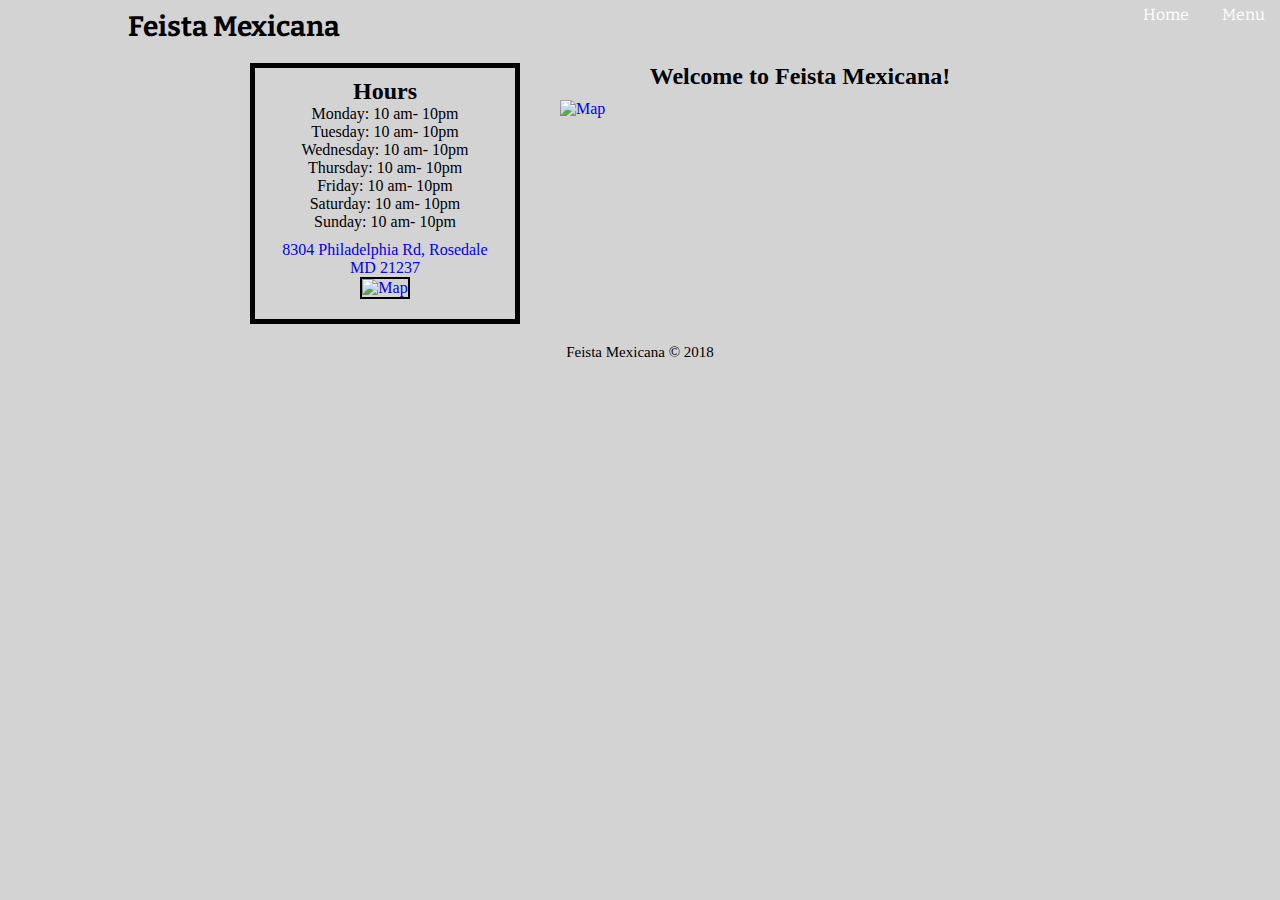
==== Restuarant.html @ 8550c687 "Add files via upload" ====
<!DOCTYPE html>
<html>
    <head>
        <title>Feista Mexicana</title>
        <meta charset="utf-8">
        <meta name="viewport" content="width=device-width, initial-scale=1.0">
        <link href="Rest.css" rel="stylesheet">
        <link href="https://fonts.googleapis.com/css?family=Bitter" rel="stylesheet">
    </head>

    <body>
    
        <header>
            <h1 class="logo">Feista Mexicana</h1>
            
            
            <nav>
                <ul class="links">
                    <li><a href="Restuarant.html">Home</a></li>
                    <li><a href="RestuarantMenu.html">Menu</a></li>
                    
                
                
                </ul>
            
            
            </nav>
        
        
        </header>
<!--Main Picture/ Press image to enter menu page-->        
        <section>       
            <div class="container">
               <div id="content">
                <h2 class="title">Welcome to Feista Mexicana!</h2>
                
                <div class="picture">
                
                    <a href="RestuarantMenu.html">
                    
                        <img src="/Users/kevinnesifort/Downloads/authentic_mexican_pork_tacos-carnitas_tacos-recipe.jpg" alt="Map">
                    </a>
                
                </div>
                </div>
            
            
            </div>
        
        
        </section>
 <!--Hours and Map Location-->       
        <section>
        
            <div class="container">
                
                <div class="time" id="sidebar">
                    <h2>Hours</h2>
                    <ul>
                        <li>Monday: 10 am- 10pm </li>
                        <li>Tuesday: 10 am- 10pm </li>
                        <li>Wednesday: 10 am- 10pm </li>
                        <li>Thursday: 10 am- 10pm </li>
                        <li>Friday: 10 am- 10pm </li>
                        <li>Saturday: 10 am- 10pm </li>
                        <li>Sunday: 10 am- 10pm </li>
                    
                    
                    </ul>
                
                
                
                
                    <div class="location">
                    
                        <a href="https://www.google.com/maps/place/Fiesta+Mexicana/@39.3276484,-76.5070058,17z/data=!3m1!4b1!4m5!3m4!1s0x89c8064d121301f3:0x41bc7af938f75133!8m2!3d39.3276484!4d-76.5048171">
                            
                            <p>8304 Philadelphia Rd, Rosedale MD 21237</p>
                            <img src="/Users/kevinnesifort/Desktop/Screen Shot 2018-11-22 at 12.26.23 AM.png" alt="Map">
                    
                            
                        </a>
                                                                                                                       
                
                                                                                                                       
                
                
                    </div>
                </div>
                 <!--
                <div id="map"></div>
                
                <script>
                    function initMap () {
                        // Location of Mexicana
                        var Feista = {lat: 39.327, lng: -76.504};
                        var map = new google.maps.Map(document.getElementById('map'), {zoom: 4, center: Feista});
                        
                        var marker = new google.maps.Marker({position: Feista, map:map});
                
                </script>
                -->
                
                
                
                
                
            
            </div>
        
        
        
        </section>
        
        <footer>
        
            <p>Feista Mexicana &copy; 2018</p>
        
        
        </footer>
    
    
    
    
    </body>



</html>
---- Rest.css ----
/***********************
    General CSS
************************/


* {
    margin: 0;
    padding: 0;
}

body {
    background: lightgrey;
}

h1 {
    font-size: 28px;
}

h2 {
    font-size: 24px;
}

a {
    text-decoration: none;
}

li {
    list-style: none;
}

.container {
    max-width: 800px;
    margin: 0 auto;
}
img {
    max-width: 100%;
}

/***********************
    Header
**********************/

.logo {
    margin: 10px 0;
    text-align: center;
    font-family: 'Bitter', serif;
}


nav {
    font-family: 'Bitter', serif;
    text-align: center;
    background: #86B555;
}
nav li {
    display: inline-block;
    padding: 5px
}

nav a {
    padding: 10px;
    color: #fff;
}

nav a:hover {
    color: #FFFC29;
    opacity: 30%;
    
}

/************************
    Main Picture
************************/

.title {
    text-align: center;
    padding: 10px;
    color: ;
}

.picture {
    display: block;
/*    border: 3px solid #000;*/
    margin: 
    
}
/**********************
        Hours
*********************/

.time {
    text-align: center;
    border: 5px solid #000;
    padding: 10px;
    margin: 10px;
}

/*********************
        Map
**********************/


.location {
    text-align: center;
    margin: 10px;
}

.location img {
    border: 2px solid #000;
}

/********************
        Menu
*********************/

.menu li {
    float: left;
    width: 45%;
    margin: 1.5%;
    border: 2px solid #000;
}

/********************
    Footer
*********************/

footer {
    text-align: center;
    font-size: 15px;
    clear: both;
    padding: 10px
}

/*******************
    Media Query 
*****************/

@media screen and (min-width: 480px) {
    
    
    /* Column Layout for Main home page*/
    #sidebar {
        width: 30%;
        float: left;
    }
    
    #content {
        width: 60%;
        float: right;
    }

    nav {
        background: none;
        float: right;
        text-align: right;
        width: 45%;
    }
    .logo {
        float: left;
        margin-left: 10%;
        text-align: left;
        width: 45%;
    }
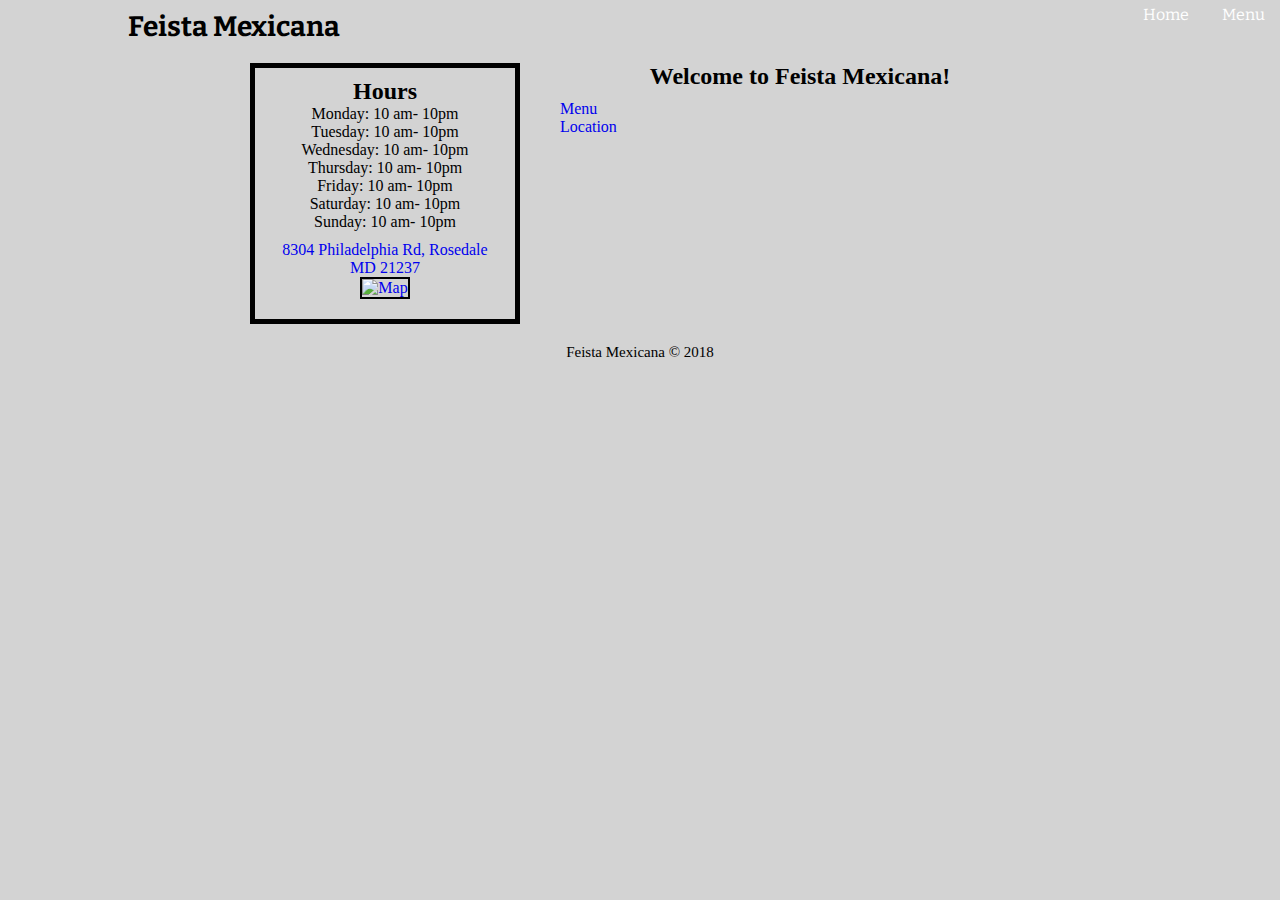
==== commit 3799d03d: "Update Restuarant.html" ====
--- a/Restuarant.html
+++ b/Restuarant.html
@@ -34,12 +34,15 @@
                <div id="content">
                 <h2 class="title">Welcome to Feista Mexicana!</h2>
                 
-                <div class="picture">
-                
-                    <a href="RestuarantMenu.html">
+                <ul class="nav justify-content-center">
+                    <li class="nav-item">
+                        <a class="nav-link active" href="#">Menu</a>
+                    </li>
+                    <li class="nav-item">
+                        <a class="nav-link" href="#">Location</a>
+                    </li>
                     
-                        <img src="/Users/kevinnesifort/Downloads/authentic_mexican_pork_tacos-carnitas_tacos-recipe.jpg" alt="Map">
-                    </a>
+                </ul>
                 
                 </div>
                 </div>
@@ -126,4 +129,4 @@
 
 
 
-</html>+</html>
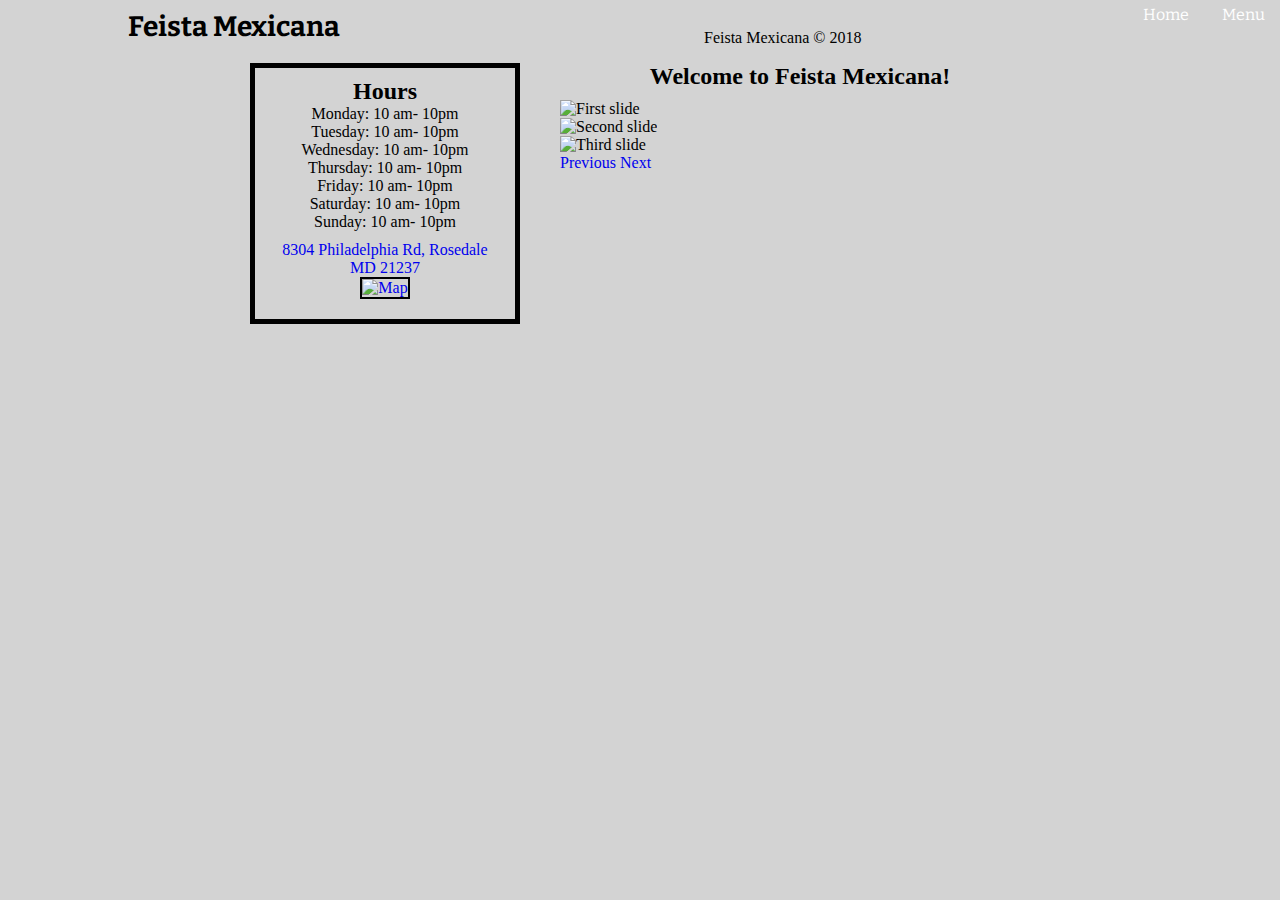
==== commit e6db8ffa: "Update Restuarant.html" ====
--- a/Restuarant.html
+++ b/Restuarant.html
@@ -6,6 +6,9 @@
         <meta name="viewport" content="width=device-width, initial-scale=1.0">
         <link href="Rest.css" rel="stylesheet">
         <link href="https://fonts.googleapis.com/css?family=Bitter" rel="stylesheet">
+        <link href="https://fonts.googleapis.com/css?family=Bitter" rel="stylesheet">
+        <link href="https://stackpath.bootstrapcdn.com/bootstrap/4.3.1/css/bootstrap.min.css">
+        <link href="https://stackpath.bootstrapcdn.com/bootstrap/4.3.1/js/bootstrap.min.js">
     </head>
 
     <body>
@@ -34,15 +37,34 @@
                <div id="content">
                 <h2 class="title">Welcome to Feista Mexicana!</h2>
                 
-                <ul class="nav justify-content-center">
-                    <li class="nav-item">
-                        <a class="nav-link active" href="#">Menu</a>
-                    </li>
-                    <li class="nav-item">
-                        <a class="nav-link" href="#">Location</a>
-                    </li>
-                    
-                </ul>
+                  <div id="carouselExampleIndicators" class="carousel slide" data-ride="carousel">
+                        <ol class="carousel-indicators">
+                          <li data-target="#carouselExampleIndicators" data-slide-to="0" class="active"></li>
+                          <li data-target="#carouselExampleIndicators" data-slide-to="1"></li>
+                          <li data-target="#carouselExampleIndicators" data-slide-to="2"></li>
+                        </ol>
+                        <div class="carousel-inner">
+                          <div class="carousel-item active">
+                            <img class="d-block w-100" src="/Users/kevinnesifort/Documents/VS Files/Rest Images/tortilla-395944__480.jpg" alt="First slide">
+                          </div>
+                          <div class="carousel-item">
+                            <img class="d-block w-100" src="/Users/kevinnesifort/Documents/VS Files/Rest Images/mango-catfish-taco-2944558__480.jpg" alt="Second slide">
+                          </div>
+                          <div class="carousel-item">
+                            <img class="d-block w-100" src="/Users/kevinnesifort/Documents/VS Files/Rest Images/tortilla-3041938__480.jpg" alt="Third slide">
+                          </div>
+                        </div>
+                        <a class="carousel-control-prev" href="#carouselExampleIndicators" role="button" data-slide="prev">
+                          <span class="carousel-control-prev-icon" aria-hidden="true"></span>
+                          <span class="sr-only">Previous</span>
+                        </a>
+                        <a class="carousel-control-next" href="#carouselExampleIndicators" role="button" data-slide="next">
+                          <span class="carousel-control-next-icon" aria-hidden="true"></span>
+                          <span class="sr-only">Next</span>
+                        </a>
+                </div> <!--carousel end-->              
+        
+        </section>
                 
                 </div>
                 </div>
@@ -115,14 +137,16 @@
         
         </section>
         
-        <footer>
+        <div class="footer">
         
             <p>Feista Mexicana &copy; 2018</p>
         
         
-        </footer>
+        <div>
     
-    
+        <script src="https://code.jquery.com/jquery-3.3.1.slim.min.js" integrity="sha384-q8i/X+965DzO0rT7abK41JStQIAqVgRVzpbzo5smXKp4YfRvH+8abtTE1Pi6jizo" crossorigin="anonymous"></script>
+        <script src="https://cdnjs.cloudflare.com/ajax/libs/popper.js/1.14.3/umd/popper.min.js" integrity="sha384-ZMP7rVo3mIykV+2+9J3UJ46jBk0WLaUAdn689aCwoqbBJiSnjAK/l8WvCWPIPm49" crossorigin="anonymous"></script>
+        <script src="https://stackpath.bootstrapcdn.com/bootstrap/4.1.3/js/bootstrap.min.js" integrity="sha384-ChfqqxuZUCnJSK3+MXmPNIyE6ZbWh2IMqE241rYiqJxyMiZ6OW/JmZQ5stwEULTy" crossorigin="anonymous"></script>
     
     
     </body>
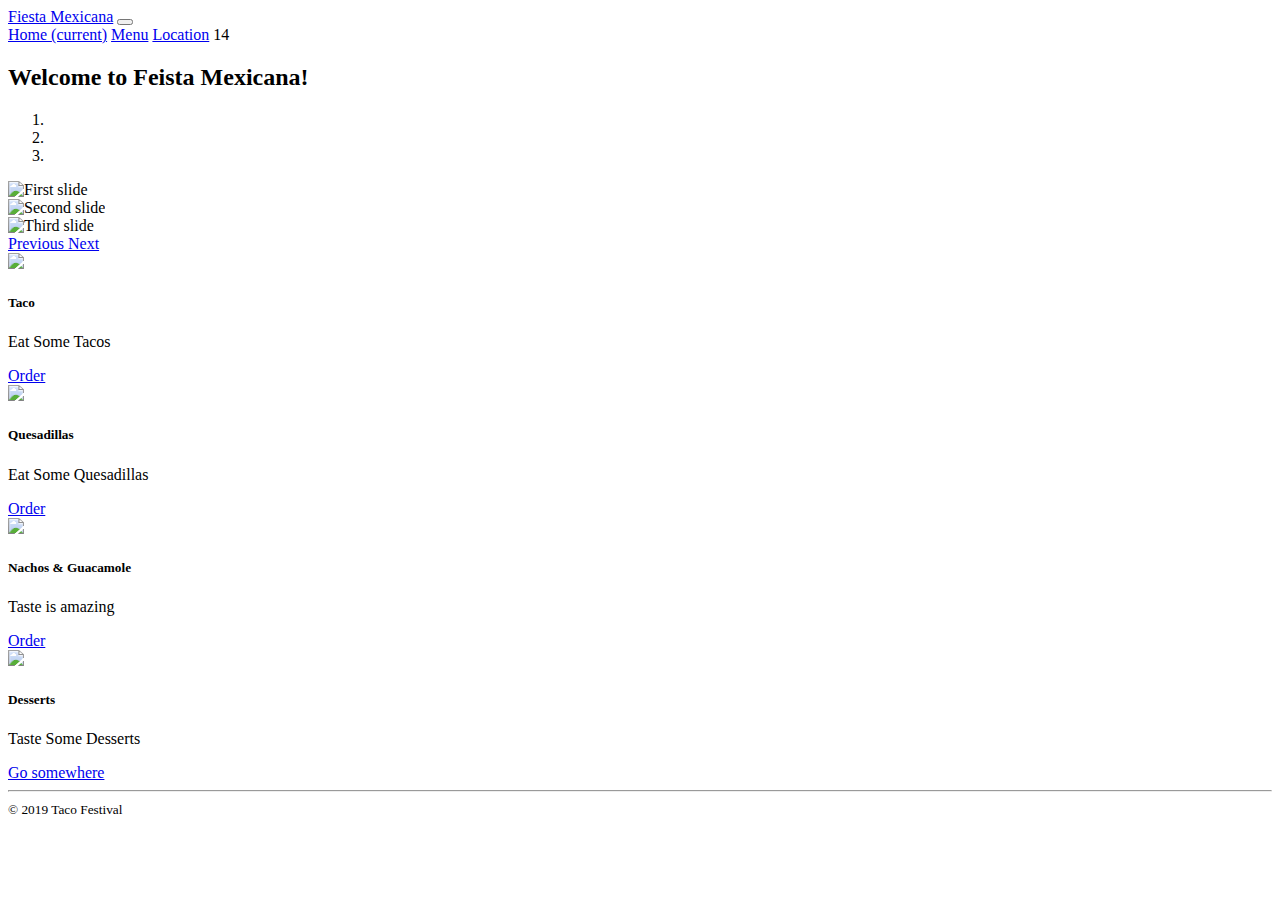
==== commit b01770b0: "Update Restuarant.html" ====
--- a/Restuarant.html
+++ b/Restuarant.html
@@ -4,151 +4,155 @@
         <title>Feista Mexicana</title>
         <meta charset="utf-8">
         <meta name="viewport" content="width=device-width, initial-scale=1.0">
-        <link href="Rest.css" rel="stylesheet">
+        <!-- <link href="Rest.css" rel="stylesheet"> -->
         <link href="https://fonts.googleapis.com/css?family=Bitter" rel="stylesheet">
-        <link href="https://fonts.googleapis.com/css?family=Bitter" rel="stylesheet">
-        <link href="https://stackpath.bootstrapcdn.com/bootstrap/4.3.1/css/bootstrap.min.css">
-        <link href="https://stackpath.bootstrapcdn.com/bootstrap/4.3.1/js/bootstrap.min.js">
+        <link rel="stylesheet" href="https://stackpath.bootstrapcdn.com/bootstrap/4.1.3/css/bootstrap.min.css" integrity="sha384-MCw98/SFnGE8fJT3GXwEOngsV7Zt27NXFoaoApmYm81iuXoPkFOJwJ8ERdknLPMO" crossorigin="anonymous">
+        <script src="https://code.jquery.com/jquery-3.3.1.slim.min.js" integrity="sha384-q8i/X+965DzO0rT7abK41JStQIAqVgRVzpbzo5smXKp4YfRvH+8abtTE1Pi6jizo" crossorigin="anonymous"></script>
     </head>
 
     <body>
-    
-        <header>
-            <h1 class="logo">Feista Mexicana</h1>
-            
-            
-            <nav>
-                <ul class="links">
-                    <li><a href="Restuarant.html">Home</a></li>
-                    <li><a href="RestuarantMenu.html">Menu</a></li>
-                    
+        
                 
-                
-                </ul>
-            
-            
-            </nav>
-        
-        
-        </header>
-<!--Main Picture/ Press image to enter menu page-->        
-        <section>       
-            <div class="container">
-               <div id="content">
-                <h2 class="title">Welcome to Feista Mexicana!</h2>
-                
-                  <div id="carouselExampleIndicators" class="carousel slide" data-ride="carousel">
-                        <ol class="carousel-indicators">
-                          <li data-target="#carouselExampleIndicators" data-slide-to="0" class="active"></li>
-                          <li data-target="#carouselExampleIndicators" data-slide-to="1"></li>
-                          <li data-target="#carouselExampleIndicators" data-slide-to="2"></li>
-                        </ol>
-                        <div class="carousel-inner">
-                          <div class="carousel-item active">
-                            <img class="d-block w-100" src="/Users/kevinnesifort/Documents/VS Files/Rest Images/tortilla-395944__480.jpg" alt="First slide">
-                          </div>
-                          <div class="carousel-item">
-                            <img class="d-block w-100" src="/Users/kevinnesifort/Documents/VS Files/Rest Images/mango-catfish-taco-2944558__480.jpg" alt="Second slide">
-                          </div>
-                          <div class="carousel-item">
-                            <img class="d-block w-100" src="/Users/kevinnesifort/Documents/VS Files/Rest Images/tortilla-3041938__480.jpg" alt="Third slide">
-                          </div>
-                        </div>
-                        <a class="carousel-control-prev" href="#carouselExampleIndicators" role="button" data-slide="prev">
-                          <span class="carousel-control-prev-icon" aria-hidden="true"></span>
-                          <span class="sr-only">Previous</span>
-                        </a>
-                        <a class="carousel-control-next" href="#carouselExampleIndicators" role="button" data-slide="next">
-                          <span class="carousel-control-next-icon" aria-hidden="true"></span>
-                          <span class="sr-only">Next</span>
-                        </a>
-                </div> <!--carousel end-->              
-        
-        </section>
-                
-                </div>
-                </div>
-            
-            
-            </div>
-        
-        
-        </section>
- <!--Hours and Map Location-->       
-        <section>
-        
-            <div class="container">
-                
-                <div class="time" id="sidebar">
-                    <h2>Hours</h2>
-                    <ul>
-                        <li>Monday: 10 am- 10pm </li>
-                        <li>Tuesday: 10 am- 10pm </li>
-                        <li>Wednesday: 10 am- 10pm </li>
-                        <li>Thursday: 10 am- 10pm </li>
-                        <li>Friday: 10 am- 10pm </li>
-                        <li>Saturday: 10 am- 10pm </li>
-                        <li>Sunday: 10 am- 10pm </li>
-                    
-                    
-                    </ul>
-                
-                
-                
-                
-                    <div class="location">
-                    
-                        <a href="https://www.google.com/maps/place/Fiesta+Mexicana/@39.3276484,-76.5070058,17z/data=!3m1!4b1!4m5!3m4!1s0x89c8064d121301f3:0x41bc7af938f75133!8m2!3d39.3276484!4d-76.5048171">
-                            
-                            <p>8304 Philadelphia Rd, Rosedale MD 21237</p>
-                            <img src="/Users/kevinnesifort/Desktop/Screen Shot 2018-11-22 at 12.26.23 AM.png" alt="Map">
-                    
-                            
-                        </a>
-                                                                                                                       
-                
-                                                                                                                       
-                
-                
-                    </div>
-                </div>
-                 <!--
-                <div id="map"></div>
-                
-                <script>
-                    function initMap () {
-                        // Location of Mexicana
-                        var Feista = {lat: 39.327, lng: -76.504};
-                        var map = new google.maps.Map(document.getElementById('map'), {zoom: 4, center: Feista});
-                        
-                        var marker = new google.maps.Marker({position: Feista, map:map});
-                
-                </script>
-                -->
-                
-                
-                
+            <div class="header">
+                <nav class="navbar navbar-expand-lg navbar-light bg-light">
+                    <div class="container">
+                        <a class="navbar-brand" href="#">Fiesta Mexicana</a>
+                            <button class="navbar-toggler" type="button" data-toggle="collapse" data-target="#navbarNavAltMarkup" aria-controls="navbarNavAltMarkup" aria-expanded="false" aria-label="Toggle navigation">
+                            <span class="navbar-toggler-icon"></span>
+                            </button>
+                            <div class="collapse navbar-collapse" id="navbarNavAltMarkup">
+                            <div class="navbar-nav ml-auto">
+                                <a class="nav-item nav-link active" href="#">Home <span class="sr-only">(current)</span></a>
+                                <a class="nav-item nav-link" href="#Menu">Menu</a>
+                                <a class="nav-item nav-link" href="#Location">Location</a>
+                                <span class="badge badge-primary badge-pill">14</span>
+                            </div>
+                            </div>
+                </nav>
+            </div> <!--/header -->
                 
                 
             
-            </div>
+        <div class="container">         
+            
+    <!--Main Picture/ Press image to enter menu page-->        
+            <section>       
+                <div id="content text-center">
+                    <h2 class="title">Welcome to Feista Mexicana!</h2>
+                    
+                    <!-- carousel -->
+                    <div id="carouselExampleIndicators" class="carousel slide my-5" data-ride="carousel">
+                            <ol class="carousel-indicators">
+                            <li data-target="#carouselExampleIndicators" data-slide-to="0" class="active"></li>
+                            <li data-target="#carouselExampleIndicators" data-slide-to="1"></li>
+                            <li data-target="#carouselExampleIndicators" data-slide-to="2"></li>
+                            </ol>
+                            <div class="carousel-inner">
+                            <div class="carousel-item active">
+                                <img class="d-block w-75 mx-auto " src="/Users/kevinnesifort/Documents/VS Files/Rest Images/tortilla-395944__480.jpg" alt="First slide">
+                            </div>
+                            <div class="carousel-item">
+                                <img class="d-block w-75 mx-auto" src="/Users/kevinnesifort/Documents/VS Files/Rest Images/mango-catfish-taco-2944558__480.jpg" alt="Second slide">
+                            </div>
+                            <div class="carousel-item">
+                                <img class="d-block w-75 mx-auto" src="/Users/kevinnesifort/Documents/VS Files/Rest Images/tortilla-3041938__480.jpg" alt="Third slide">
+                            </div>
+                            </div>
+                            <a class="carousel-control-prev" href="#carouselExampleIndicators" role="button" data-slide="prev">
+                            <span class="carousel-control-prev-icon" aria-hidden="true"></span>
+                            <span class="sr-only">Previous</span>
+                            </a>
+                            <a class="carousel-control-next" href="#carouselExampleIndicators" role="button" data-slide="next">
+                            <span class="carousel-control-next-icon" aria-hidden="true"></span>
+                            <span class="sr-only">Next</span>
+                            </a>
+                    </div> <!--carousel end-->              
+            
+            </section>
+
+            <!-- order online button maybe use -->
+            <!-- <button type="button" class="btn btn-primary btn-lg btn-block mt-5">Order Online!</button> -->
+
+
+    <!--Hours and Map Location-->   
+    
+    <!-- 2 column layout -->
+            <section>
+
+                <div class="row mt-5">
+                    <div class="col-sm-6 text-center">
+                        <div class="card">
+                            <div class="card-body">
+                                <img src="#">  
+                                <h5 class="card-title">Taco</h5>
+                                <p class="card-text">Eat Some Tacos</p>
+                                <a href="#" class="btn btn-primary" target="_blank">Order</a>
+                            </div>
+                        </div>
+                    </div>
+                    
+                    <div class="col-sm-6 text-center">
+                        <div class="card">
+                            <div class="card-body">
+                                <img src="#">  
+                                <h5 class="card-title">Quesadillas</h5>
+                                <p class="card-text">Eat Some Quesadillas</p>
+                                <a href="#" class="btn btn-primary">Order</a>
+                            </div>
+                        </div>
+                    </div>
+                </div>                   
+  
+                <div class="row mt-5">
+                    <div class="col-sm-6 text-center">
+                        <div class="card">
+                            <div class="card-body">
+                                <img src="#">  
+                                <h5 class="card-title">Nachos & Guacamole</h5>
+                                <p class="card-text">Taste is amazing</p>
+                                <a href="#" class="btn btn-primary">Order</a>
+                            </div>
+                        </div>
+                    </div>
+                    <div class="col-sm-6 text-center">
+                        <div class="card">
+                            <div class="card-body">
+                                <img src="#">  
+                                <h5 class="card-title">Desserts</h5>
+                                <p class="card-text">Taste Some Desserts</p>
+                                <a href="#" class="btn btn-primary">Go somewhere</a>
+                            </div>
+                        </div>
+                    </div>
+                </div>                 
+            </section>
+
+            <hr>
+            
+            <!-- footer -->
+            <!-- <div class="row py-3">
+                <div class="col-md-7">
+                    <ul class="nav">
+                        <li class="nav-item">
+                            <a class="nav-link" href="#">Schedule</a>
+                        </li>
+                        <li class="nav-item">
+                            <a class="nav-link" href="#">Directions</a>
+                        </li>
+                        <li class="nav-item">
+                            <a class="nav-link" href="#">Contact Us</a>
+                        </li>
+                    </ul>
+                </div> -->
+                <div class="col-md text-center my-2">
+                    <small>&copy; 2019 Taco Festival</small>
+                </div>
+            </div><!-- /footer --> 
         
-        
-        
-        </section>
-        
-        <div class="footer">
-        
-            <p>Feista Mexicana &copy; 2018</p>
-        
-        
-        <div>
-    
-        <script src="https://code.jquery.com/jquery-3.3.1.slim.min.js" integrity="sha384-q8i/X+965DzO0rT7abK41JStQIAqVgRVzpbzo5smXKp4YfRvH+8abtTE1Pi6jizo" crossorigin="anonymous"></script>
-        <script src="https://cdnjs.cloudflare.com/ajax/libs/popper.js/1.14.3/umd/popper.min.js" integrity="sha384-ZMP7rVo3mIykV+2+9J3UJ46jBk0WLaUAdn689aCwoqbBJiSnjAK/l8WvCWPIPm49" crossorigin="anonymous"></script>
-        <script src="https://stackpath.bootstrapcdn.com/bootstrap/4.1.3/js/bootstrap.min.js" integrity="sha384-ChfqqxuZUCnJSK3+MXmPNIyE6ZbWh2IMqE241rYiqJxyMiZ6OW/JmZQ5stwEULTy" crossorigin="anonymous"></script>
-    
-    
+            <script src="https://code.jquery.com/jquery-3.3.1.slim.min.js" integrity="sha384-q8i/X+965DzO0rT7abK41JStQIAqVgRVzpbzo5smXKp4YfRvH+8abtTE1Pi6jizo" crossorigin="anonymous"></script>
+            <script src="https://cdnjs.cloudflare.com/ajax/libs/popper.js/1.14.3/umd/popper.min.js" integrity="sha384-ZMP7rVo3mIykV+2+9J3UJ46jBk0WLaUAdn689aCwoqbBJiSnjAK/l8WvCWPIPm49" crossorigin="anonymous"></script>
+            <script src="https://stackpath.bootstrapcdn.com/bootstrap/4.1.3/js/bootstrap.min.js" integrity="sha384-ChfqqxuZUCnJSK3+MXmPNIyE6ZbWh2IMqE241rYiqJxyMiZ6OW/JmZQ5stwEULTy" crossorigin="anonymous"></script>
+        </div>
     </body>
 
 
